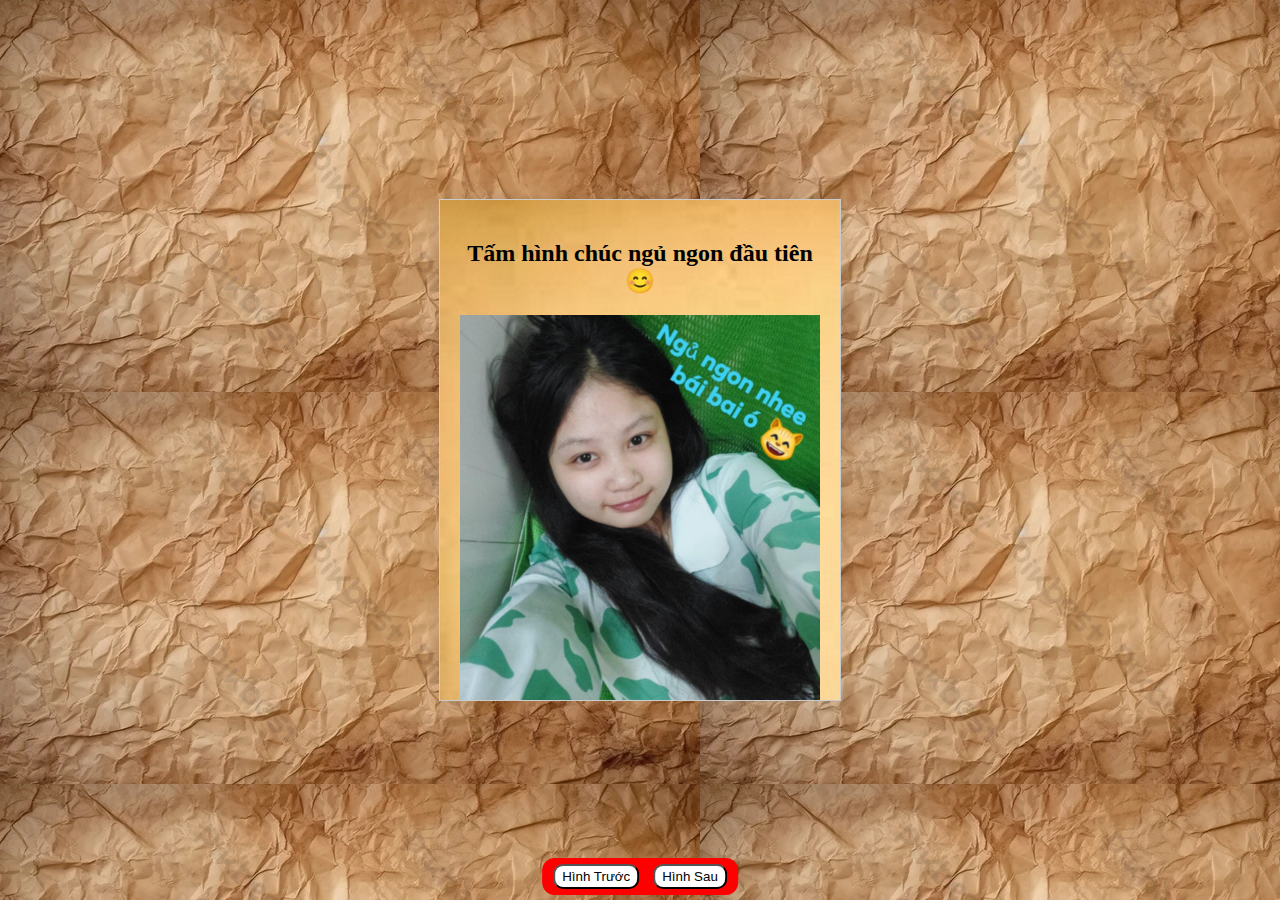
==== hinh.html @ 10e17117 "Update hinh.html" ====
<!DOCTYPE html>
<html lang="vi">
<head>
    <meta charset="UTF-8">
    <meta name="viewport" content="width=device-width, initial-scale=1.0">
    <title>Album</title>
   <link href="style.css" rel="stylesheet">
    <style>
                         
 @font-face {
    font-family: Valentine;
    src: url(Kissing-Season.ttf);
}          
        body {
         
            background-color: #cccccc;
            display: flex;
            justify-content: center;
            align-items: center;
            height: 100vh;
            margin: 0;
			background-image: url("anh.jpg!w700wp");
		font-family: Valentine;
        }
		
        .book {
            width: 400px;
            height: 500px;
            background-color: white;
			background-image: url("nen.jpg");
            border: 1px solid #ccc;
            box-shadow: 0 0 10px rgba(0, 0, 0, 0.1);
            overflow: hidden;
            position: relative;
        }
        .page {
            width: 100%;
            height: 100%;
            display: none;
            padding: 20px;
            box-sizing: border-box;
			
        }
        .active {
            display: block;
        }
        .controls {
            position: absolute;
            bottom: 5px;
            left: 50%;
            transform: translateX(-50%);
			border: 1px solid red;
			border-radius: 12px;
		padding : 5px;
			background-color: red;
			
        }
        button {
		
            padding: 3px 7px;
            margin: 0 5px;
            cursor: pointer;
			background-color: white;
			border-radius: 10px;
			
		

        }
		

		h1
		{
		 vertical-align : middle;
		}
    </style>
</head>
<body>
<div class="controls">
        <button onclick="prevPage()">Hình Trước</button>
        <button onclick="nextPage()">Hình Sau</button>
    </div>
<div class="book">
    <div class="page active" id="page1">
        <h2 align="center">Tấm hình chúc ngủ ngon đầu tiên 😊</h2>
        <img src="1.jpg" alt="Hình ảnh trang 1" style="width:100%; height:auto;">
       
		
    </div>
    <div class="page" id="page2">
          <h2 align="center">Tấm hình đầu tiên sau khi làm bồ tui😊</h2>
        <img src="2.jpg" alt="Hình ảnh trang 2" style="width:100%; height:100%;">
      
    </div>
    <div class="page" id="page3">
         <h2 align="center">Tấm hình chúc ngủ ngon thứ 3😊</h2>
        <img src="3.jpg" alt="Hình ảnh trang 3" style="width:100%; height:100%;">
       
    </div>
	<div class="page" id="page4">
         <h2 align="center">Đi metro và hù tui</h2>
        <img src="4.jpg" alt="Hình ảnh trang 3" style="width:100%; height:auto;">
       
    </div>
	<div class="page" id="page5">
         <h2 align="center">Cưng 🙈</h2>
        <img src="a2.jpg" alt="Hình ảnh trang 3" style="width:100%; height:auto;">
       
    </div>
		<div class="page" id="page6">
         <h2 align="center">Mặt trời của tui khi cười</h2>
        <img src="a1.jpg" alt="Hình ảnh trang 3" style="width:100%; height:auto;">
       
    </div>
	<div class="page" id="page7">
         <h2 align="center">Chuẩn bị sẵn sàng cho văn nghệ</h2>
        <img src="5.jpg" alt="Hình ảnh trang 3" style="width:100%; height:auto;">
       
    </div>
	<div class="page" id="page8">
         <h2 align="center">...</h2>
        <img src="6.jpg" alt="Hình ảnh trang 3" style="width:100%; height:auto;">
       
    </div>
	<div class="page" id="page9">
         <h2 align="center">Xinh như thế mà bỏ cái váy</h2>
        <img src="7.jpg" alt="Hình ảnh trang 3" style="width:100%; height:auto;">
       
    </div>
	<div class="page" id="page10">
         <h2 align="center">Đêm đầu ở Đà Lạt 😻</h2>
        <img src="10.jpg" alt="Hình ảnh trang 3" style="width:100%; height:auto;">
       
    </div>
	<div class="page" id="page11">
         <h2 align="center">Buổi sáng thứ 2 ở Đà Lạt</h2>
        <img src="11.jpg" alt="Hình ảnh trang 3" style="width:100%; height:auto;">
       
    </div>
	<div class="page" id="page12">
         <h2 align="center">Buổi trưa thứ 2 ở Đà Lạt</h2>
        <img src="12.jpg" alt="Hình ảnh trang 3" style="width:100%; height:auto;">
       
    </div>
	<div class="page" id="page13">
         <h2 align="center">Buổi tối cuối cùng của chuyến đi 😿</h2>
        <img src="13.jpg" alt="Hình ảnh trang 3" style="width:100%; height:auto;">
       
    </div>
	<div class="page" id="page14">
         <h2 align="center">Buổi sáng cuối cùng🔥🔥🔥</h2>
        <img src="14a.jpg" alt="Hình ảnh trang 3" style="width:100%; height:auto;">
	
	
       
    </div>
	<div class="page" id="page15">
            <h2 align="center">Buổi sáng cuối cùng🔥🔥🔥</h2>
     	<img src="14b.jpg" alt="Hình ảnh trang 3" style="width:100%; height:auto;">
       
    </div>
	<div class="page" id="page16">
          <h2 align="center">Buổi sáng cuối cùng🔥🔥🔥</h2>
       	<img src="14c.jpg" alt="Hình ảnh trang 3" style="width:100%; height:auto;">
       
    </div>
	<div class="page" id="page17">
          <h1 align="center" >2 tấm đặt biệt ==></h1>
       
       
    </div>
		<div class="page" id="page18">
          <h2 align="center">Tấm ảnh đầu tiên 😝</h2>
       	<img src="18.jpg" alt="Hình ảnh trang 3" style="width:100%; height:auto;">
       
    </div>
		<div class="page" id="page19">
          <h2 align="center">2 siu phẩm lấy từ story mà tui siêu SIMPPPPPPP😍😍😍😍</h2>
       	<img src="19.jpg" alt="Hình ảnh trang 3" style="width:100%; height:auto;">
       
    </div>
	<div class="page" id="page20">
          <h1 align="center" >Vậy là hết rồi</h1>
		
          <h1 align="center" >Lưu hình trên đây không giới hạn dung lượng</h1>
		  <h1 align="center" >Nhưng trong tương lai tui sẽ cố gắng lấp đầy nó.</h1>
       
       
    </div>
       
       
    </div>
    
</div>

<script>
    let currentPage = 0;
    const pages = document.querySelectorAll('.page');

    function showPage(index) {
        pages.forEach((page, i) => {
            page.classList.remove('active');
            if (i === index) {
                page.classList.add('active');
            }
        });
    }

    function nextPage() {
        if (currentPage < pages.length - 1) {
            currentPage++;
            showPage(currentPage);
        }
    }

    function prevPage() {
        if (currentPage > 0) {
            currentPage--;
            showPage(currentPage);
        }
    }
</script>

</body>
</html>
---- style.css ----
body {
    display: flex;
    justify-content: center;
    align-items: center;
    height: 100vh;
    background-color: #f0f0f0;
}

.heart-button {
    width: 100px;
    height: 100px;
    background-color: red;
    border: none;
    border-radius: 50px 50px 0 0;
    position: relative;
    cursor: pointer;
    outline: none;
    transform: rotate(-45deg);
}

.heart-button::before,
.heart-button::after {
    content: '';
    width: 100px;
    height: 100px;
    background-color: red;
    border-radius: 50px;
    position: absolute;
}

.heart-button::before {
    top: -50px;
    left: 0;
}

.heart-button::after {
    left: 50px;
    top: 0;
}
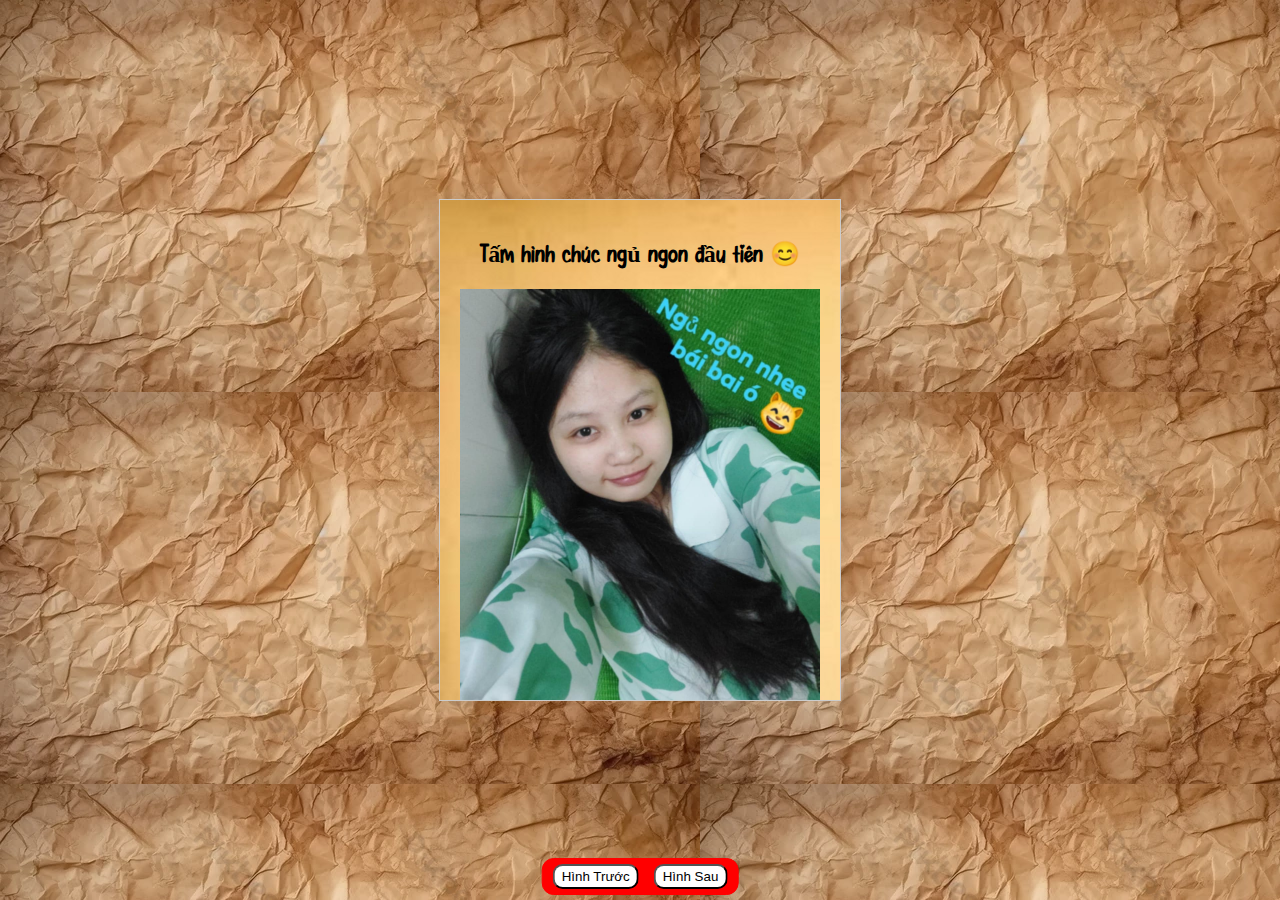
==== commit e135e618: "Update hinh.html" ====
--- a/hinh.html
+++ b/hinh.html
@@ -87,7 +87,7 @@
 		
     </div>
     <div class="page" id="page2">
-          <h2 align="center">Tấm hình đầu tiên sau khi làm bồ tui😊</h2>
+          <h2 align="center">Ngủ ngon thứ 2 và đầu tiên sau khi làm bồ mình😊</h2>
         <img src="2.jpg" alt="Hình ảnh trang 2" style="width:100%; height:100%;">
       
     </div>
@@ -97,7 +97,7 @@
        
     </div>
 	<div class="page" id="page4">
-         <h2 align="center">Đi metro và hù tui</h2>
+         <h2 align="center">Hùuuuuu</h2>
         <img src="4.jpg" alt="Hình ảnh trang 3" style="width:100%; height:auto;">
        
     </div>
@@ -107,7 +107,7 @@
        
     </div>
 		<div class="page" id="page6">
-         <h2 align="center">Mặt trời của tui khi cười</h2>
+         <h2 align="center">Mặt trời cười</h2>
         <img src="a1.jpg" alt="Hình ảnh trang 3" style="width:100%; height:auto;">
        
     </div>
@@ -122,7 +122,7 @@
        
     </div>
 	<div class="page" id="page9">
-         <h2 align="center">Xinh như thế mà bỏ cái váy</h2>
+         <h2 align="center">Tóc hơi sợ mà xinh quá!!!</h2>
         <img src="7.jpg" alt="Hình ảnh trang 3" style="width:100%; height:auto;">
        
     </div>
@@ -132,17 +132,17 @@
        
     </div>
 	<div class="page" id="page11">
-         <h2 align="center">Buổi sáng thứ 2 ở Đà Lạt</h2>
+         <h2 align="center">Buổi sáng ngày 2</h2>
         <img src="11.jpg" alt="Hình ảnh trang 3" style="width:100%; height:auto;">
        
     </div>
 	<div class="page" id="page12">
-         <h2 align="center">Buổi trưa thứ 2 ở Đà Lạt</h2>
+         <h2 align="center">Buổi trưa ngày 2</h2>
         <img src="12.jpg" alt="Hình ảnh trang 3" style="width:100%; height:auto;">
        
     </div>
 	<div class="page" id="page13">
-         <h2 align="center">Buổi tối cuối cùng của chuyến đi 😿</h2>
+         <h2 align="center">Buổi tối hôm đó 😿</h2>
         <img src="13.jpg" alt="Hình ảnh trang 3" style="width:100%; height:auto;">
        
     </div>
@@ -164,17 +164,17 @@
        
     </div>
 	<div class="page" id="page17">
-          <h1 align="center" >2 tấm đặt biệt ==></h1>
+          <h1 align="center" >Những tấm ảnh đặt biệt :)) ==></h1>
        
        
     </div>
 		<div class="page" id="page18">
-          <h2 align="center">Tấm ảnh đầu tiên 😝</h2>
+          <h2 align="center">😝</h2>
        	<img src="18.jpg" alt="Hình ảnh trang 3" style="width:100%; height:auto;">
        
     </div>
 		<div class="page" id="page19">
-          <h2 align="center">2 siu phẩm lấy từ story mà tui siêu SIMPPPPPPP😍😍😍😍</h2>
+          <h2 align="center">2 siu phẩm khiến tui me mệt và siêu SIMPPP😍😍😍😍😍</h2>
        	<img src="19.jpg" alt="Hình ảnh trang 3" style="width:100%; height:auto;">
        
     </div>
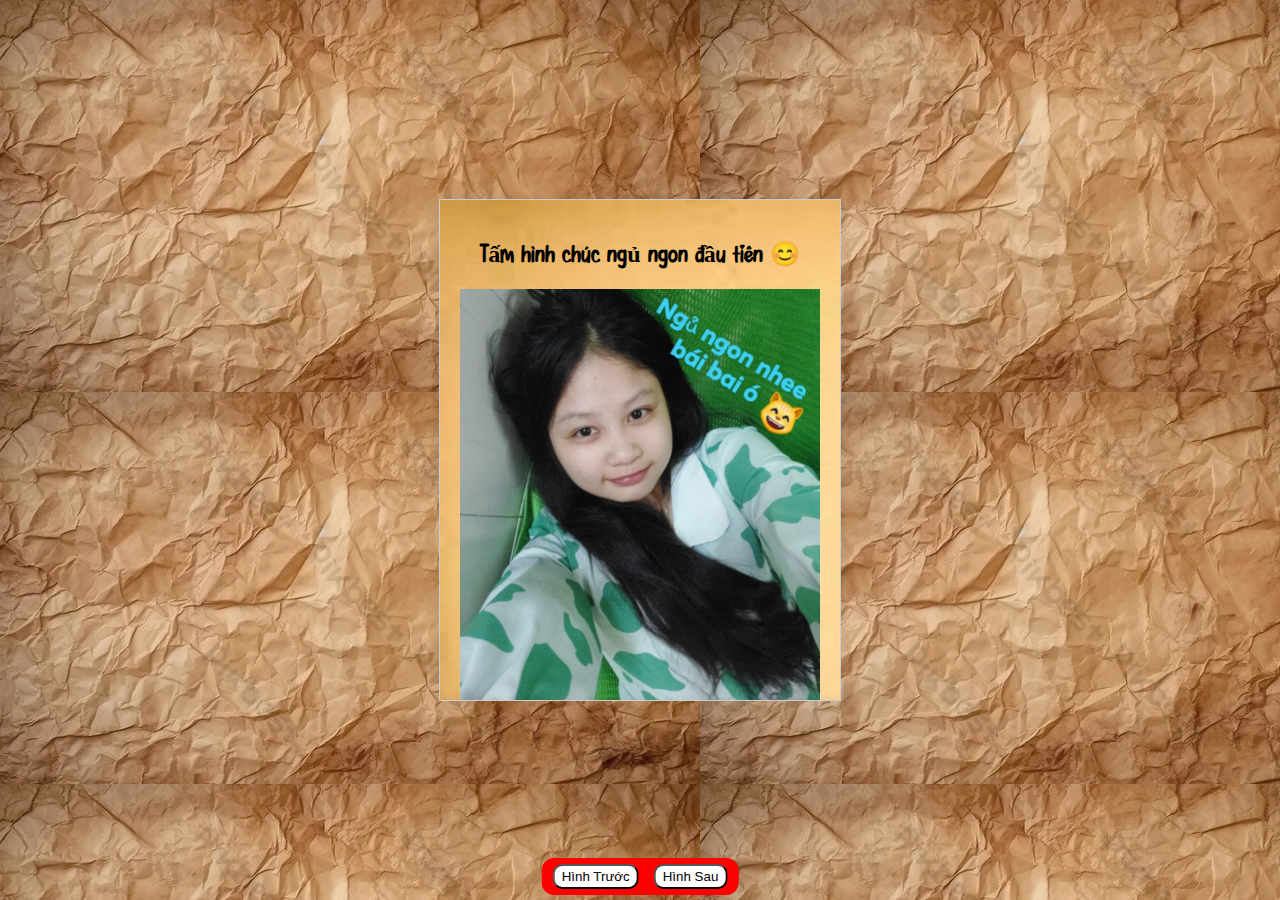
==== commit 8ae5b4b3: "Add files via upload" ====
--- a/hinh.html
+++ b/hinh.html
@@ -10,7 +10,12 @@
  @font-face {
     font-family: Valentine;
     src: url(Kissing-Season.ttf);
-}          
+} 
+	     @font-face {
+    font-family: Valentine1;
+    src: url(MJ-Chalkduster.ttf);
+}     
+	    
         body {
          
             background-color: #cccccc;
@@ -33,6 +38,16 @@
             overflow: hidden;
             position: relative;
         }
+		 .book1 {
+            width: 400px;
+            height: 500px;
+            background-color: black;
+		
+            border: 1px solid #ccc;
+            box-shadow: 0 0 10px rgba(0, 0, 0, 0.1);
+            overflow: hidden;
+            position: relative;
+        }
         .page {
             width: 100%;
             height: 100%;
@@ -66,6 +81,15 @@
 		
 
         }
+	    p{
+		
+		   margin: 0 auto;
+		    text-align: justify;
+		    width: 300px;
+		    font-family: "Times New Roman", Times, serif;
+			font-size: 30px;
+			color: white;
+	    }
 		
 
 		h1
@@ -117,7 +141,7 @@
        
     </div>
 	<div class="page" id="page8">
-         <h2 align="center">...</h2>
+         <h2 align="center">3 chấm</h2>
         <img src="6.jpg" alt="Hình ảnh trang 3" style="width:100%; height:auto;">
        
     </div>
@@ -142,7 +166,7 @@
        
     </div>
 	<div class="page" id="page13">
-         <h2 align="center">Buổi tối hôm đó 😿</h2>
+         <h2 align="center">Đêm cuối 😿</h2>
         <img src="13.jpg" alt="Hình ảnh trang 3" style="width:100%; height:auto;">
        
     </div>
@@ -174,23 +198,55 @@
        
     </div>
 		<div class="page" id="page19">
-          <h2 align="center">2 siu phẩm khiến tui me mệt và siêu SIMPPP😍😍😍😍😍</h2>
+          <h2 align="center">2 siu phẩm khiến tui mê mệt và siêu SIMPPP😍😍😍😍😍</h2>
        	<img src="19.jpg" alt="Hình ảnh trang 3" style="width:100%; height:auto;">
        
     </div>
+	
+      <div class="book1">
+   
 	<div class="page" id="page20">
-          <h1 align="center" >Vậy là hết rồi</h1>
-		
-          <h1 align="center" >Lưu hình trên đây không giới hạn dung lượng</h1>
-		  <h1 align="center" >Nhưng trong tương lai tui sẽ cố gắng lấp đầy nó.</h1>
-       
-       
-    </div>
-       
-       
-    </div>
-    
+          <p>Hello cô bé của anh, thiệp viết tay nếu chữ không đọc được thì cũng không có ý nghĩa nên mong em thông cảm cho anh và xem thiệp trên đây nhé!</p>
+		<p>Cảm ơn em vì đã cho anh hiểu được ý nghĩa của ngày lễ này, cho anh lần đầu cảm thấy vui sướng vì một vài dòng tin nhắn.</p>
+	
+       
+       
+    </div>
+	<div class="page" id="page21">
+      
+		<p>Những tin nhắn như "dạ","anh à","về rùi" chỉ tốn vài giây để gõ phím nhưng có thể làm anh vui cả ngày. Đặc biệt là "nhớ anh".</p>
+		<p>Tiếp đến thì cho anh xin lỗi vì thời gian qua đã nhiều lần làm em không vui.</p>
+			<p>Những lần em giận, anh nhận ra mình thật sự muốn em trở lại bình thường.</p>
+       
+       
+    </div>
+	<div class="page" id="page22">
+      
+		<p>Trước đây anh luôn cảm thấy bản thân mình quá tệ, không bằng những người bạn trai khác, nên anh rất ngại khi ở gần em. Đỉnh điểm của sự tiêu cực là trong lần em giận gần đây nhất, anh đã hỏi một câu hỏi mà anh không ngờ là mình sẽ dám hỏi.</p>
+		<p>Nhưng sau khi nhận được câu trả lời là không.</p>
+       
+       
+    </div>
+	<div class="page" id="page23">
+      
+		<p>Trong lúc em ghét anh nhưng vẫn trả lời như vậy khiến anh thay đổi suy nghĩ rất nhiều.</p>
+		<p>Hứa là trong tương lai gần sẽ không như vậy nữa để bù đắp những tháng ngày tiếp xúc 1 chiều mà anh đã làm với cục cưng của anh.</p>
+
+       
+       
+    </div>
+	<div class="page" id="page24">
+      
+	
+		<p>Kết lại chúc em ngày lễ thật vui vẻ và hạnh phúc, những tháng ngày sau nụ cười đã hút hồn anh vẫn sẽ nở trên môi.</p>
+       
+       
+    </div>
+       
+       
+    </div>
 </div>
+
 
 <script>
     let currentPage = 0;
